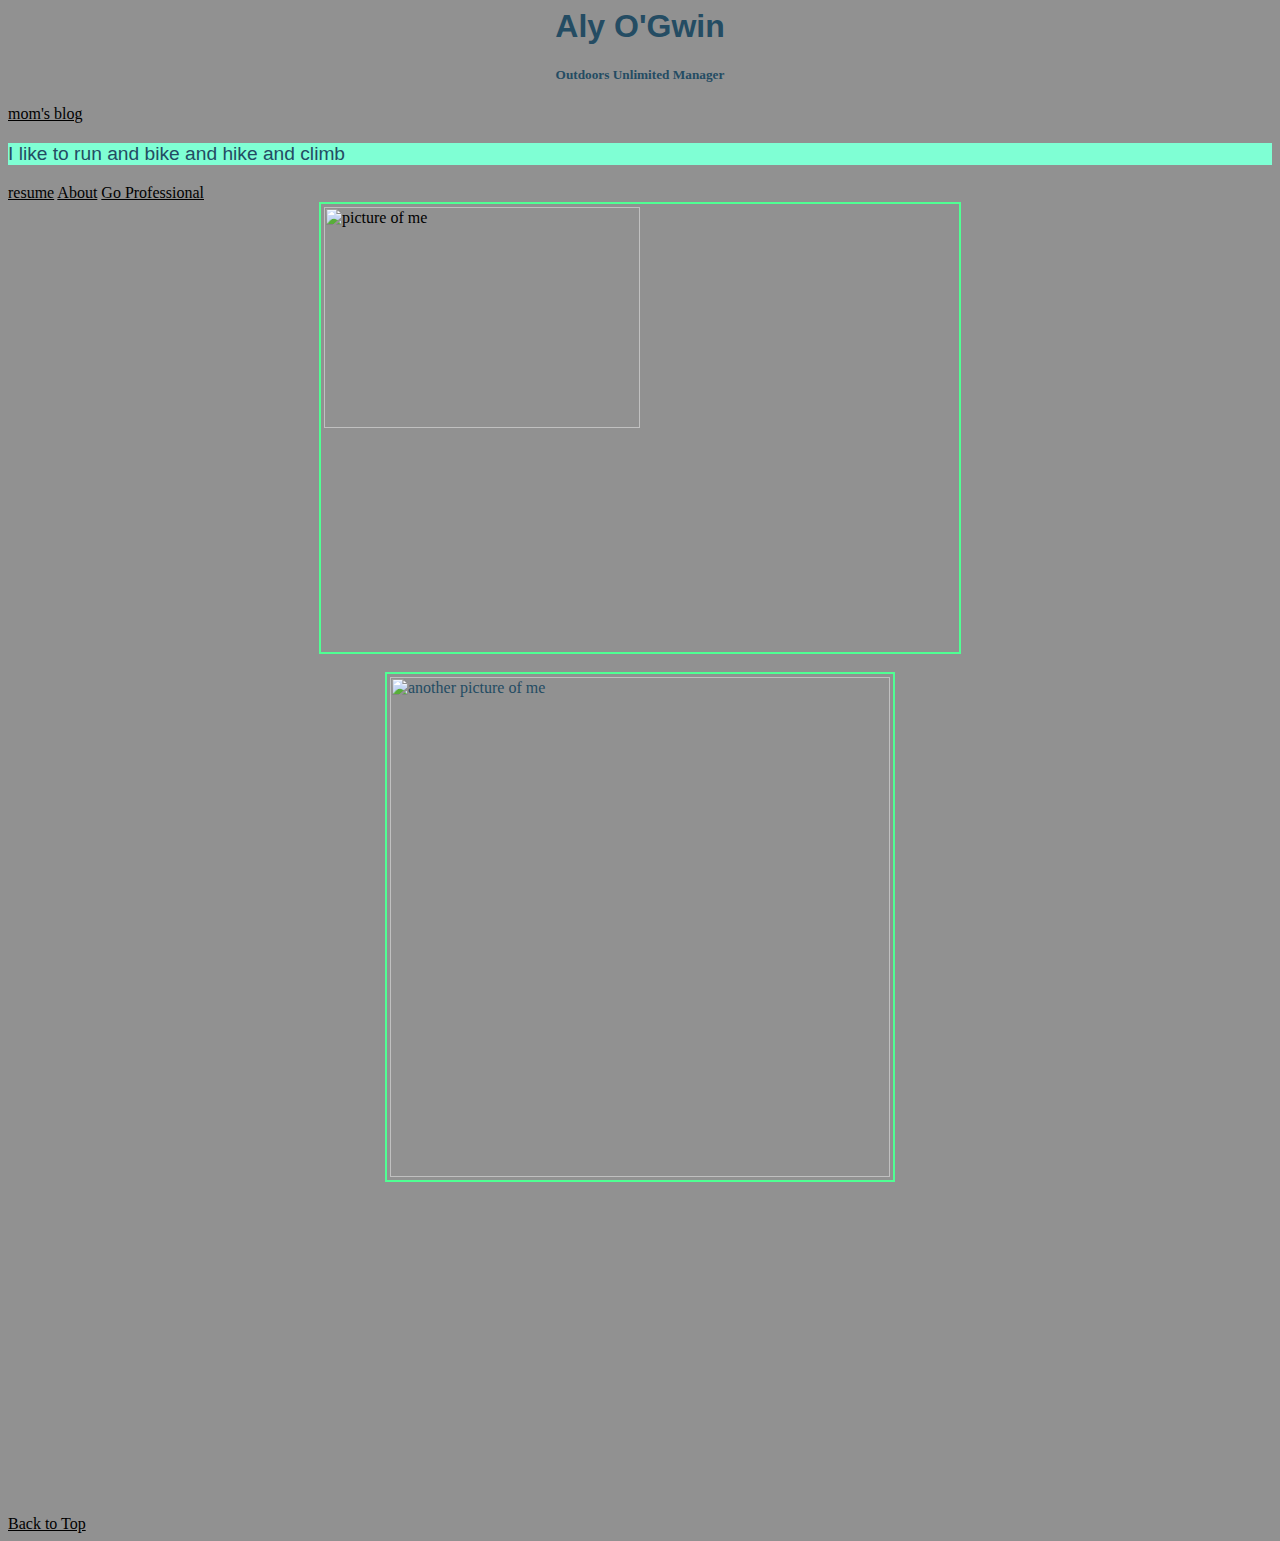
==== website/index.html @ f5148e64 "Add files via upload" ====
<html>

<head>
    <title>My First Webpage</title>
    <link rel="stylesheet" href="css/styles.css">
</head>

<body>
    <!--ALT Z for word wrap-->
    <h1 id="Top">Aly O'Gwin</h1>
    <h5>Outdoors Unlimited Manager</h5>
    <a href="https://stacerooandherzoo.blogspot.com/" target="_blank">mom's blog</a>
    <p class="rizz">I like to run and bike and hike and climb</p>
    <a href="html/resume.html">resume</a>
    <a href="html/about.html">About</a>
    <a href="../index.html">Go Professional</a>
    <br>
    <a href="https://byu.edu" target="_blank"><img src="img/DSC_0195 - Shortcut.lnk" alt="picture of me" width="50%"></a>
      <!--local image-->
    <br>
    <img class="imgcenter" src="https://cdn.thecollector.com/wp-content/uploads/2023/11/tallest-mountains-in-the-world.jpg?width=1400&quality=70" alt="another picture of me" width="500px"> <!--online image-->
    <br>
    <iframe width="560" height="315" src="https://www.youtube.com/embed/Kbm-_RKwouk?si=Fmwa4BZEneJ3PmpL" title="YouTube video player" frameborder="0" allow="accelerometer; autoplay; clipboard-write; encrypted-media; gyroscope; picture-in-picture; web-share" referrerpolicy="strict-origin-when-cross-origin" allowfullscreen></iframe>
    
    <br>
    <a href="#top">Back to Top</a>
</body>

</html>
---- website/css/styles.css ----
body{
    background-color: rgba(0, 0, 0, 0.432);
color: rgb(36, 76, 99); /*text color*/
font-family: Georgia, 'Times New Roman', Times, serif;    
} 
h1{
    font-family: 'Franklin Gothic Medium', 'Arial Narrow', Arial, sans-serif;
    text-align: center;
}
h5{
    text-align: center;
font-style: normal;}
a{color: black;}
a:visited{color: blue;} 
img{
    border: 2px solid rgb(80, 255, 147);
    padding: 3px;
    margin: 5px;
    /*centers stuff*/
    display: block;
    margin: auto;
}
.imgcenter{
    display: block;
    margin: auto;
}
.rizz{
    font-family: 'Lucida Sans', 'Lucida Sans Regular', 'Lucida Grande', 'Lucida Sans Unicode', Geneva, Verdana, sans-serif;
    border: 3px; 
    background-color: aquamarine;
    font-size: larger;
    li{
        text-decoration: overline;
    }
    li{
        text-decoration: underline;
    }
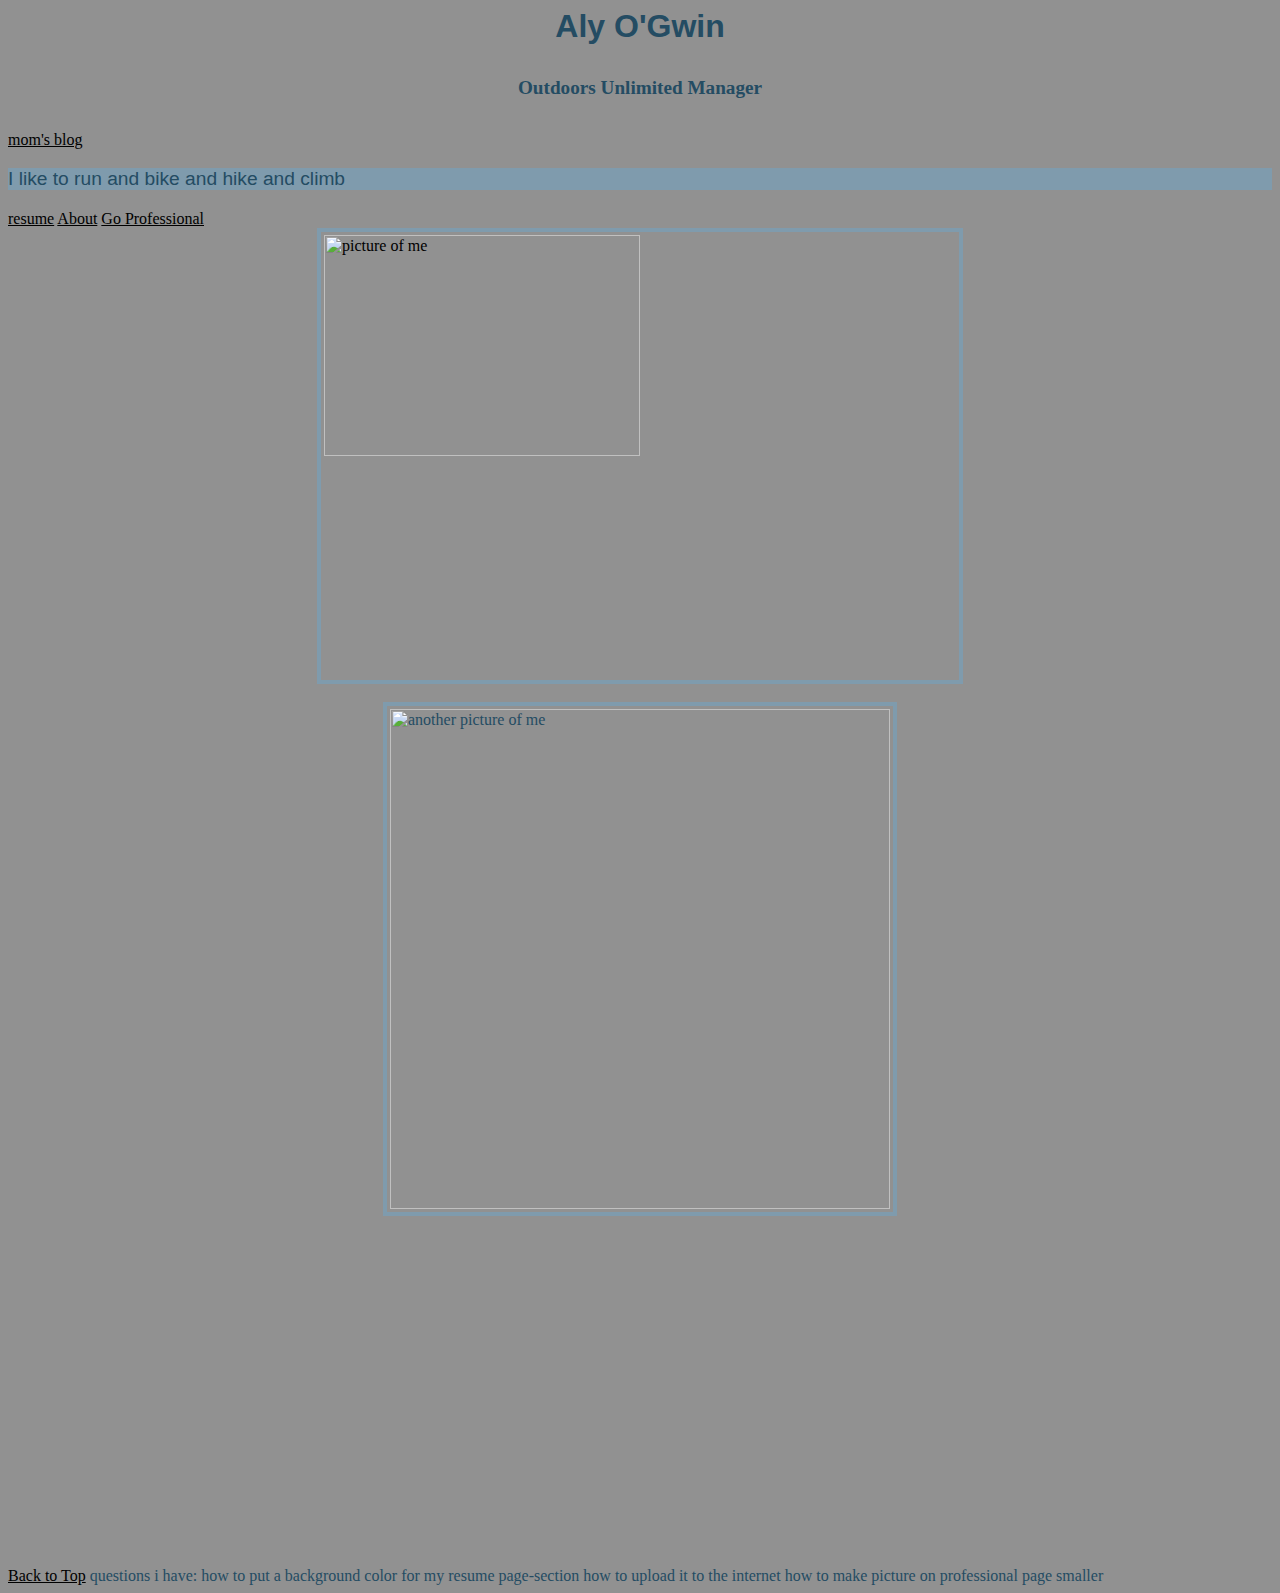
==== commit b00dd037: "Add files via upload" ====
--- a/website/index.html
+++ b/website/index.html
@@ -20,10 +20,16 @@
     <br>
     <img class="imgcenter" src="https://cdn.thecollector.com/wp-content/uploads/2023/11/tallest-mountains-in-the-world.jpg?width=1400&quality=70" alt="another picture of me" width="500px"> <!--online image-->
     <br>
-    <iframe width="560" height="315" src="https://www.youtube.com/embed/Kbm-_RKwouk?si=Fmwa4BZEneJ3PmpL" title="YouTube video player" frameborder="0" allow="accelerometer; autoplay; clipboard-write; encrypted-media; gyroscope; picture-in-picture; web-share" referrerpolicy="strict-origin-when-cross-origin" allowfullscreen></iframe>
-    
+   <center>
+    <iframe class="iframe" width="560" height="315" src="https://www.youtube.com/embed/Kbm-_RKwouk?si=Fmwa4BZEneJ3PmpL" title="YouTube video player" frameborder="0" allow="accelerometer; autoplay; clipboard-write; encrypted-media; gyroscope; picture-in-picture; web-share" referrerpolicy="strict-origin-when-cross-origin" allowfullscreen></iframe>
+  </center>
     <br>
     <a href="#top">Back to Top</a>
 </body>
 
-</html>+</html>
+
+questions i have:
+how to put a background color for my resume page-section
+how to upload it to the internet 
+how to make picture on professional page smaller--- a/website/css/styles.css
+++ b/website/css/styles.css
@@ -9,13 +9,14 @@
 }
 h5{
     text-align: center;
-font-style: normal;}
+font-style: normal;
+font-size: larger;}
 a{color: black;}
 a:visited{color: blue;} 
 img{
-    border: 2px solid rgb(80, 255, 147);
+    border: 4px solid rgb(127, 155, 173);
     padding: 3px;
-    margin: 5px;
+    margin: 2px;
     /*centers stuff*/
     display: block;
     margin: auto;
@@ -27,7 +28,7 @@
 .rizz{
     font-family: 'Lucida Sans', 'Lucida Sans Regular', 'Lucida Grande', 'Lucida Sans Unicode', Geneva, Verdana, sans-serif;
     border: 3px; 
-    background-color: aquamarine;
+    background-color: rgb(127, 155, 173);
     font-size: larger;
     li{
         text-decoration: overline;
@@ -35,4 +36,11 @@
     li{
         text-decoration: underline;
     }
+.iframe{
+    display: block;
+    margin: auto;
+}
+.bodyresume{
+    background-color: rgb(127, 155, 173) ;
+}
    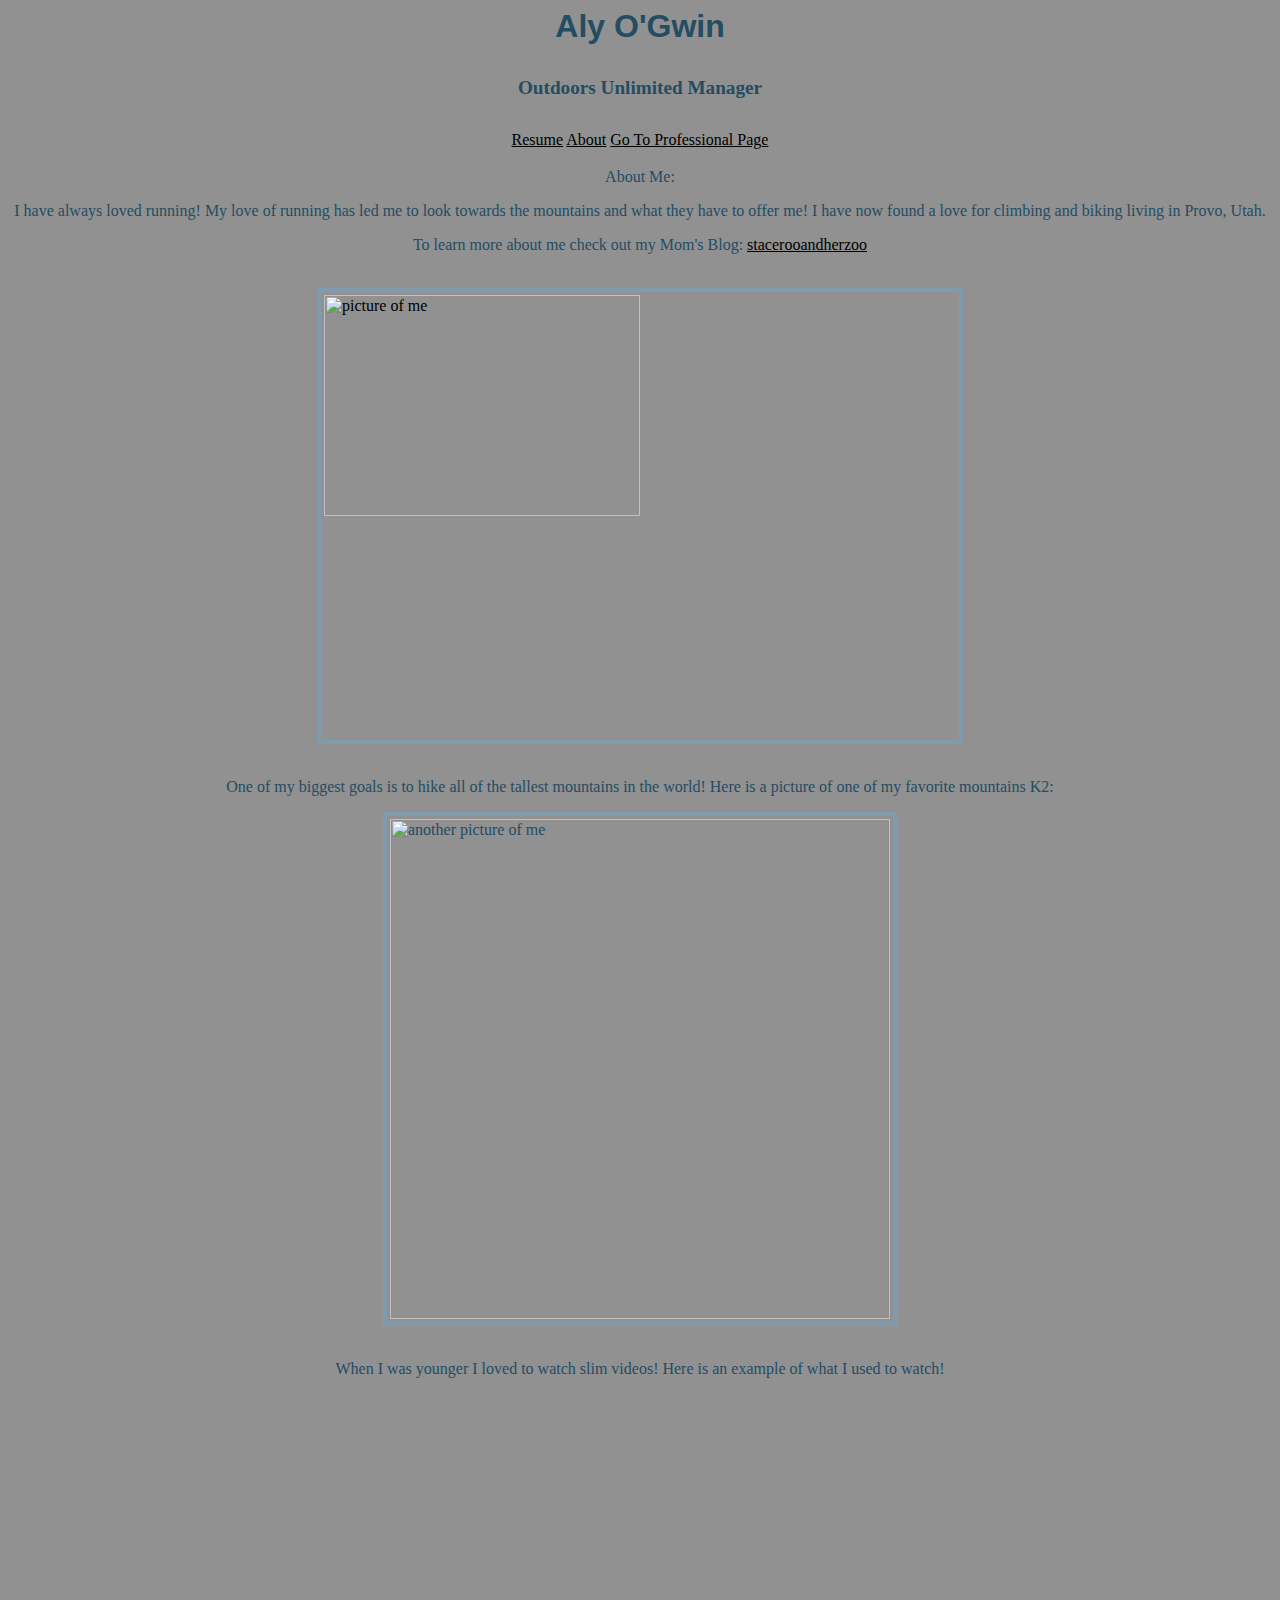
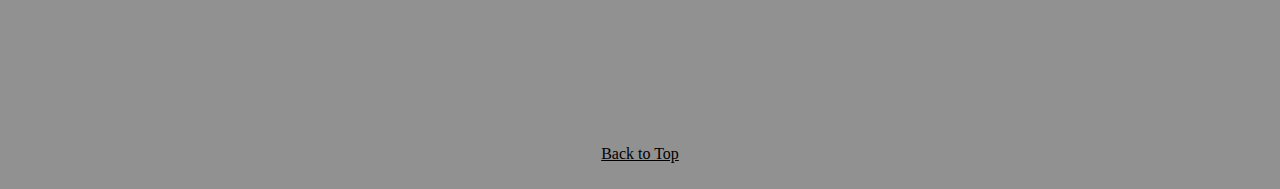
==== commit d156eb6b: "Add files via upload" ====
--- a/website/index.html
+++ b/website/index.html
@@ -9,27 +9,39 @@
     <!--ALT Z for word wrap-->
     <h1 id="Top">Aly O'Gwin</h1>
     <h5>Outdoors Unlimited Manager</h5>
-    <a href="https://stacerooandherzoo.blogspot.com/" target="_blank">mom's blog</a>
-    <p class="rizz">I like to run and bike and hike and climb</p>
-    <a href="html/resume.html">resume</a>
-    <a href="html/about.html">About</a>
-    <a href="../index.html">Go Professional</a>
+    <center>
+      <a href="html/resume.html">Resume</a>
+      <a href="html/about.html">About</a>
+      <a href="../index.html">Go To Professional Page</a>
+    </center>
+    <center>
+    <p class="rizz">
+      <p>About Me:</p> I have always loved running! My love of running has led me to look towards the mountains and what they have to offer me! I have now found a love for climbing and biking living in Provo, Utah.
+      <p>To learn more about me check out my Mom's Blog: <a href="https://stacerooandherzoo.blogspot.com/" target="_blank">stacerooandherzoo</a>
+      </p>
+    </center>
+    </p>
     <br>
-    <a href="https://byu.edu" target="_blank"><img src="img/DSC_0195 - Shortcut.lnk" alt="picture of me" width="50%"></a>
+    <a href="https://byu.edu" target="_blank"><img src="Img/IMG_3498 (1).png" alt="picture of me" width="50%"></a>
       <!--local image-->
     <br>
+    <center>
+    <p>One of my biggest goals is to hike all of the tallest mountains in the world! Here is a picture of one of my favorite mountains K2:</p>
+  </center>
     <img class="imgcenter" src="https://cdn.thecollector.com/wp-content/uploads/2023/11/tallest-mountains-in-the-world.jpg?width=1400&quality=70" alt="another picture of me" width="500px"> <!--online image-->
+    <br>
+    <center>
+    <p>When I was younger I loved to watch slim videos! Here is an example of what I used to watch!</p>
+  </center>
     <br>
    <center>
     <iframe class="iframe" width="560" height="315" src="https://www.youtube.com/embed/Kbm-_RKwouk?si=Fmwa4BZEneJ3PmpL" title="YouTube video player" frameborder="0" allow="accelerometer; autoplay; clipboard-write; encrypted-media; gyroscope; picture-in-picture; web-share" referrerpolicy="strict-origin-when-cross-origin" allowfullscreen></iframe>
   </center>
     <br>
+    <center>
     <a href="#top">Back to Top</a>
+  </center>
 </body>
 
 </html>
-
-questions i have:
-how to put a background color for my resume page-section
-how to upload it to the internet 
-how to make picture on professional page smaller+<br>